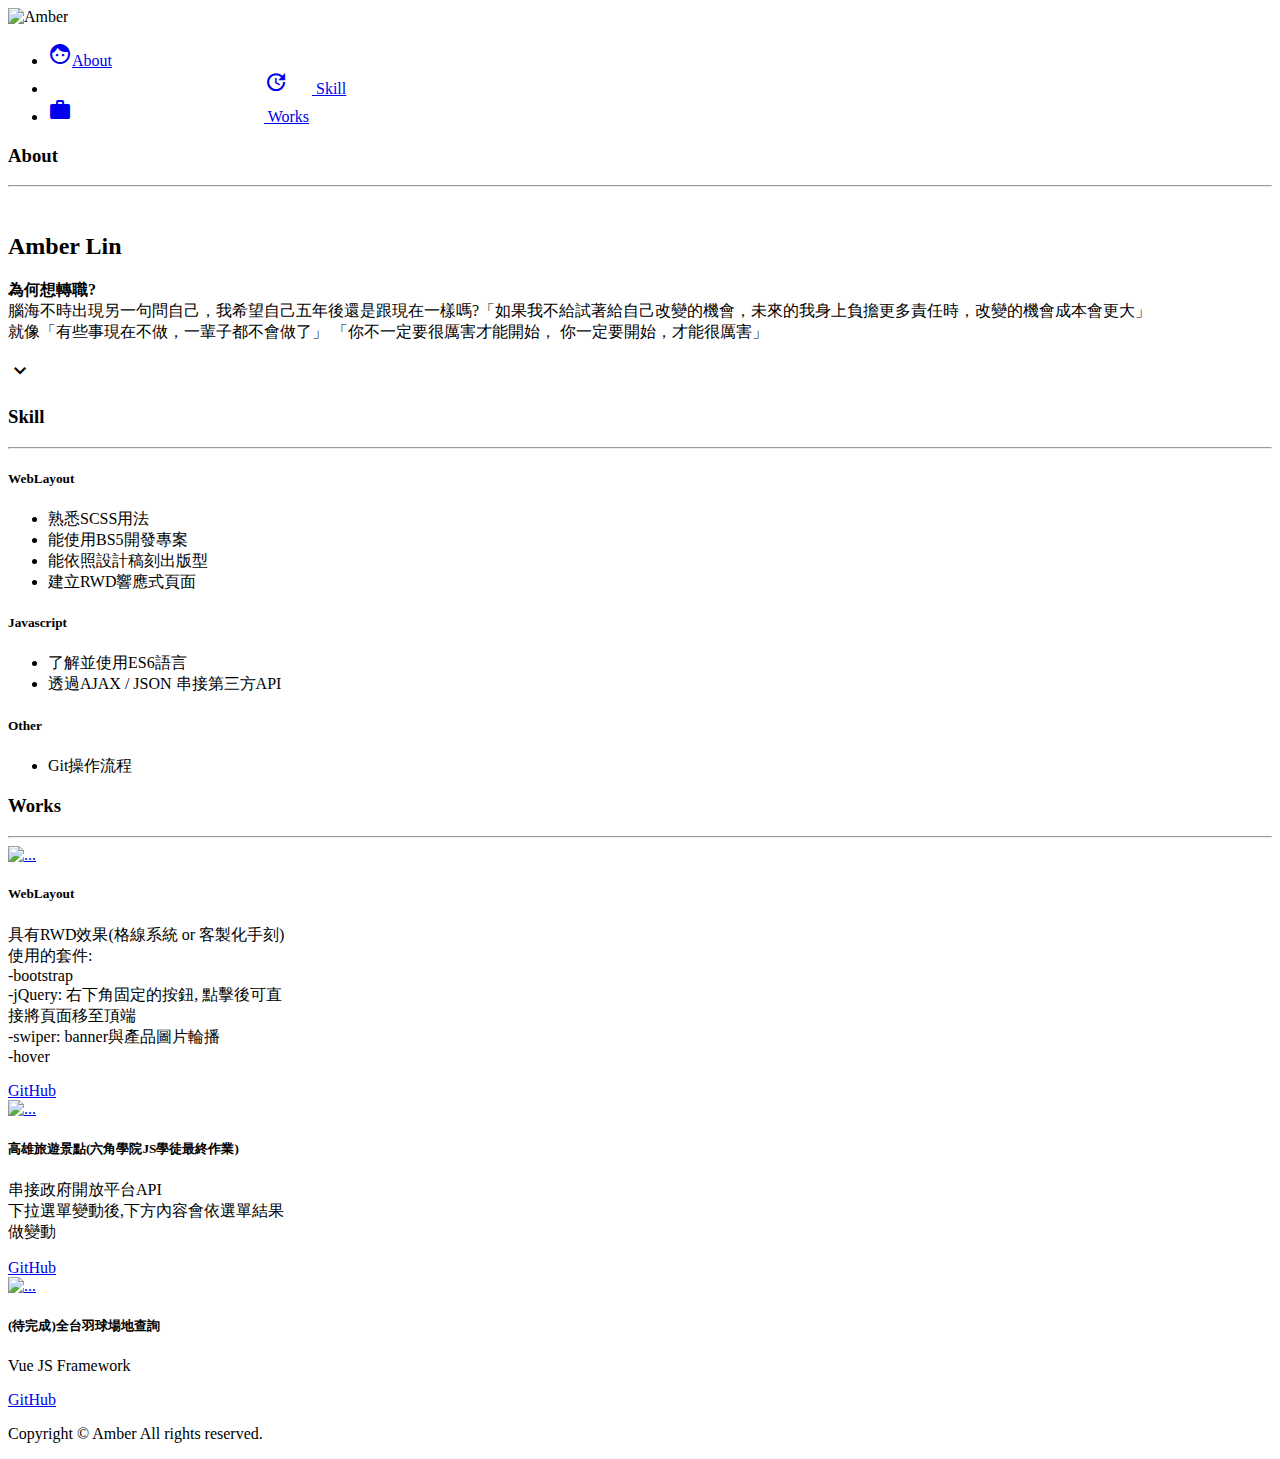
==== index.html @ 4fdbda0e "Rename portfolio.html to index.html" ====
<!DOCTYPE html>
<html lang="en">

<head>
    <meta charset="UTF-8">
    <meta http-equiv="X-UA-Compatible" content="IE=edge">
    <meta name="viewport" content="width=device-width, initial-scale=1.0">
    <title>Amber's Resume</title>
    <link rel="icon" href="favicon.ico" type="image/x-icon" />
    <!--Google Font-->
    <link rel="preconnect" href="https://fonts.googleapis.com">
    <link rel="preconnect" href="https://fonts.gstatic.com" crossorigin>
    <link href="https://fonts.googleapis.com/css2?family=Noto+Sans+TC:wght@300&display=swap" rel="stylesheet">
    <link href="https://fonts.googleapis.com/css2?family=Barlow+Condensed:wght@200&family=Noto+Sans+TC:wght@300&display=swap"
        rel="stylesheet">
    <!--Material Icon-->
    <link href="https://fonts.googleapis.com/icon?family=Material+Icons" rel="stylesheet">
    <link rel="stylesheet" href="https://fonts.googleapis.com/css2?family=Material+Symbols+Outlined:opsz,wght,FILL,GRAD@48,400,0,0" />
    <link rel="stylesheet" href="style/all.css">
</head>

<body>
    <div class="container container-fluid">
        <div class="row bg-secondary">
            <div class="header col-11  d-flex justify-content-between align-items-center p-3">
                <img src="img/_Logo.jpg" alt="Amber" class="rounded-pill logo">
                <ul class="d-flex justify-content-between">
                    <li class="mx-4">
                        <a href="#" class=" fs-5 hvr-pulse-grow">
                            <span class="material-icons ">
                                face
                            </span>About
                        </a>
                    </li>
                    <li class="mx-4">
                        <a href="#skill" class=" fs-5 hvr-pulse-grow">
                            <span class="material-icons ">
                                tips_and_updates
                            </span>
                            Skill
                        </a>
                    </li>
                    <li>
                        <a href="#works" class="fs-5 hvr-pulse-grow">
                            <span class="material-icons ">
                                work_outline
                            </span>
                            Works
                        </a>
                    </li>
                </ul>
            </div>
        </div>
        <div class="row">
            <div class="content parallax   text-center">
                <div class="col-12">
                    <h3 class="mt-4">About</h3>
                    <hr class="underLine">
                </div>
                <div class="about my-5 col-10  d-flex justify-content-between">
                    <div>
                        <img src="img/IMG_20160603_071914.jpg" alt="" class="rounded-circle individualPicture">
                        <h2 class="py-3 ">Amber Lin</h2>
                    </div>
                    <div class="aboutText text-start ">
                        <p class="lh-lg">
                            <strong>為何想轉職? </strong><br>
                            腦海不時出現另一句問自己，我希望自己五年後還是跟現在一樣嗎?「如果我不給試著給自己改變的機會，未來的我身上負擔更多責任時，改變的機會成本會更大」<br>
                            就像「有些事現在不做，一輩子都不會做了」
                            「你不一定要很厲害才能開始， 你一定要開始，才能很厲害」

                        </p>
                    </div>
                </div>
                <div class="d-flex flex-column">
                    <span class="material-symbols-outlined down">
                        keyboard_arrow_down
                    </span>
                </div>
                <div class="skill bg-primary py-4">
                    <div class="py-2" id="skill">
                        <h3 class="my-3 text-secondary">Skill</h3>
                        <hr class="underLine">
                    </div>
                    <div class="skillContent py-3 col-10 d-flex justify-content-between" >
                        <div class="card bg-primary border-0" style="width: 18rem;">
                            <div class="card-body ">
                                <h5 class="card-title">WebLayout</h5>
                                <ul class="text-start">
                                    <li>熟悉SCSS用法</li>
                                    <li>能使用BS5開發專案</li>
                                    <li>能依照設計稿刻出版型</li>
                                    <li>建立RWD響應式頁面</li>
                                </ul>
                            </div>
                        </div>
                        <div class="card bg-primary border-0" style="width: 18rem;">
                            <div class="card-body">
                                <h5 class="card-title">Javascript</h5>
                                <ul class="text-start">
                                    <li>了解並使用ES6語言</li>
                                    <li>透過AJAX / JSON 串接第三方API</li>
                                </ul>
                            </div>
                        </div>
                        <div class="card bg-primary border-0" style="width: 18rem;">
                            <div class="card-body">
                                <h5 class="card-title">Other</h5>
                                <ul class="text-start">
                                    <li>Git操作流程</li>
                                </ul>
                            </div>
                        </div>
                    </div>
                </div>

                <div class="col-12 mb-3" id="works">
                    <h3 class="my-3">Works</h3>
                    <hr class="underLine">
                </div>
                <div class="work mb-4 col-12">
                    <div class="d-flex justify-content-around">
                        <div class="card" style="width: 18rem;">
                            <a href="https://autum55853.github.io/RWD-work/" target="_blank" >
                                <img src="https://github.com/autum55853/RWD-work/blob/master/assets/image/webLayout.jpg?raw=true" class="card-img-top"  alt="...">
                            </a>
                            <div class="card-body">
                                <div>
                                    <h5 class="card-title">WebLayout</h5>
                                    <p class="card-text">具有RWD效果(格線系統 or 客製化手刻)
                                        <br>
                                        使用的套件:<br>
                                        -bootstrap<br>
                                        -jQuery: 右下角固定的按鈕, 點擊後可直接將頁面移至頂端<br>
                                        -swiper: banner與產品圖片輪播<br>
                                        -hover</p>
                                </div>
                                <a href="https://github.com/autum55853/RWD-work" target="_blank" class="linkBtn btn btn-primary px-5 hvr-shutter-out-vertical">GitHub</a>
                            </div>
                        </div>
                        <div class="card" style="width: 18rem;">
                            <a href="https://autum55853.github.io/KaohsiungAttractions/" target="_blank" >
                                <img src="https://github.com/autum55853/KaohsiungAttractions/blob/main/assets/images/KaohsiungAttractions.jpg?raw=true" class="card-img-top"  alt="...">
                            </a>
                            <div class="card-body">
                                <div>
                                    <h5 class="card-title">高雄旅遊景點(六角學院JS學徒最終作業)</h5>
                                    <p class="card-text">串接政府開放平台API<br>
                                        下拉選單變動後,下方內容會依選單結果做變動
                                    </p>
                                </div>
                                <a href="https://github.com/autum55853/KaohsiungAttractions" target="_blank" class="linkBtn btn btn-primary px-5 hvr-shutter-out-vertical">GitHub</a>
                            </div>
                        </div>
                        <div class="card" style="width: 18rem;">
                            <a href="#" target="_blank" >
                                <img src="https://images.unsplash.com/photo-1564226803380-91139fdcb4d0?ixlib=rb-1.2.1&ixid=MnwxMjA3fDB8MHxwaG90by1wYWdlfHx8fGVufDB8fHx8&auto=format&fit=crop&w=1170&q=80" class="card-img-top"  alt="...">
                            </a>
                            <div class="card-body">
                                <h5 class="card-title">(待完成)全台羽球場地查詢</h5>
                                <p class="card-text">Vue JS Framework</p>
                                <a href="#" class="linkBtn btn btn-primary px-5 hvr-shutter-out-vertical">GitHub</a>
                            </div>
                        </div>
                    </div>
                </div>
            </div>
        </div>
    </div>
    <footer class="bg-success">
        <p class="p-5 text-center">Copyright © Amber All rights reserved.</p>
    </footer>
</body>

</html>
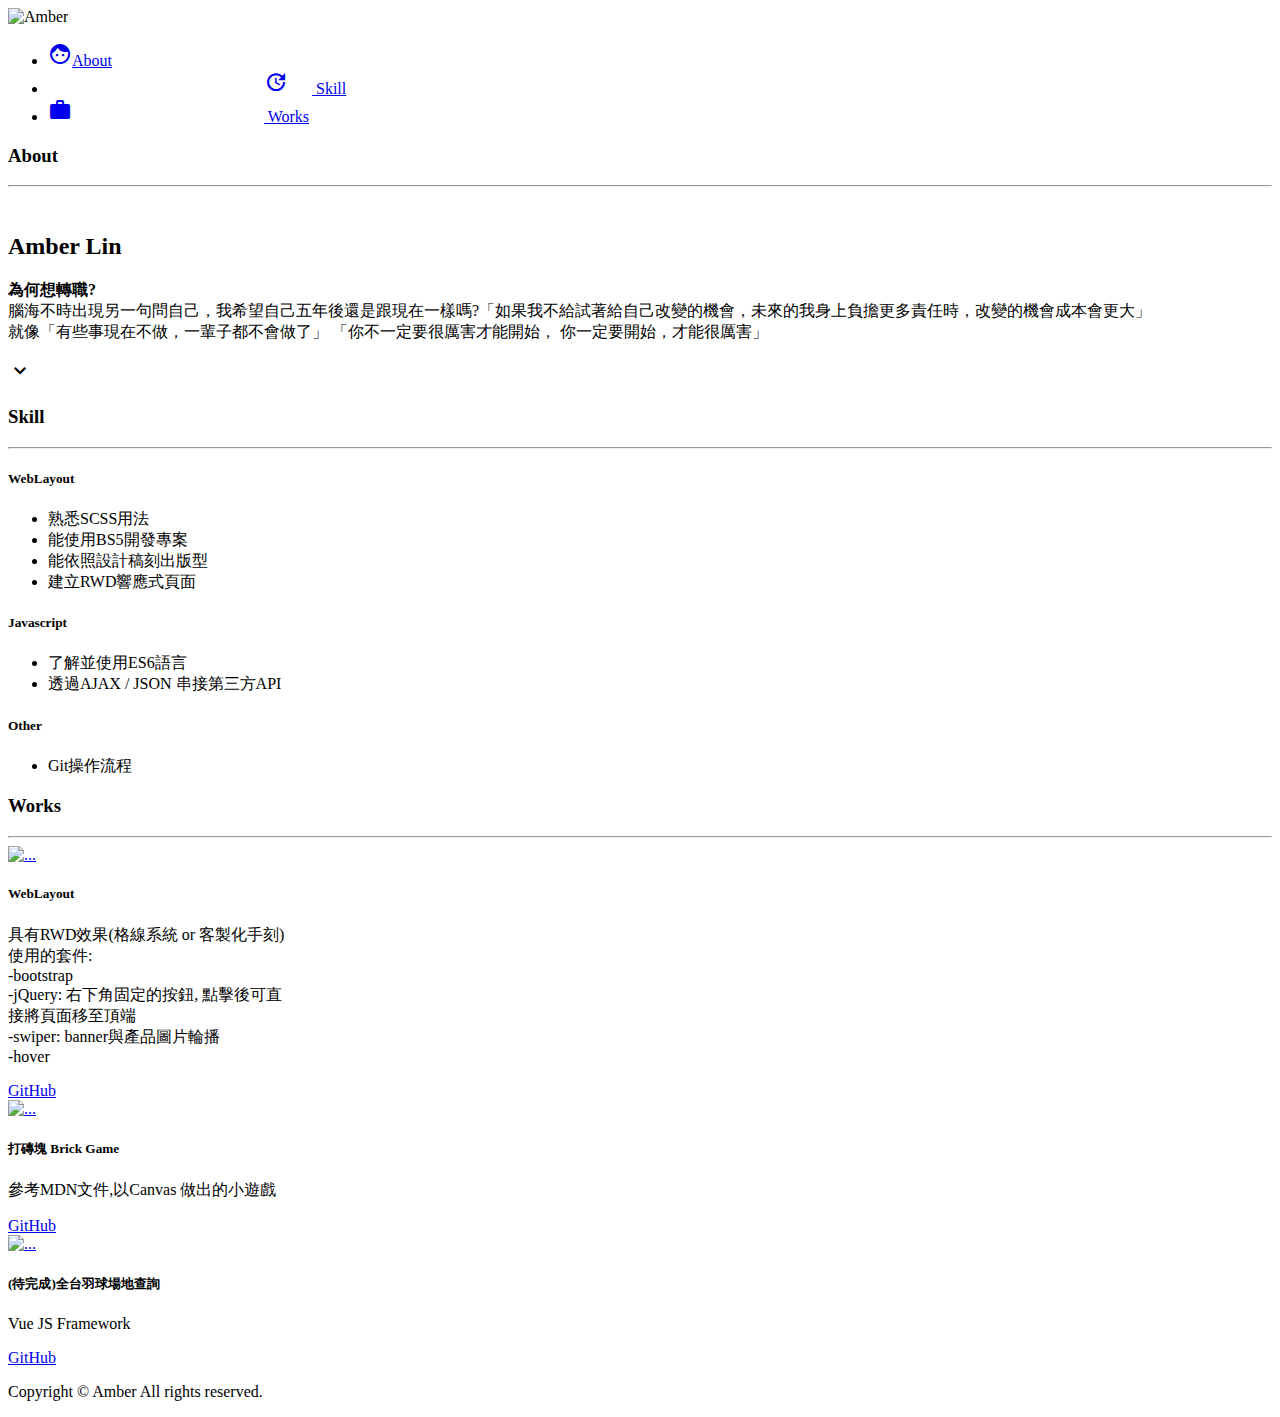
==== commit 62858673: "Merge branch 'main' of https://github.com/autum55853/portfolio" ====
--- a/index.html
+++ b/index.html
@@ -139,17 +139,16 @@
                             </div>
                         </div>
                         <div class="card" style="width: 18rem;">
-                            <a href="https://autum55853.github.io/KaohsiungAttractions/" target="_blank" >
-                                <img src="https://github.com/autum55853/KaohsiungAttractions/blob/main/assets/images/KaohsiungAttractions.jpg?raw=true" class="card-img-top"  alt="...">
+                            <a href="https://autum55853.github.io/brickGame/" target="_blank" >
+                                <img src="https://github.com/autum55853/brickGame/blob/main/img/main.JPG?raw=true" class="card-img-top"  alt="...">
                             </a>
                             <div class="card-body">
                                 <div>
-                                    <h5 class="card-title">高雄旅遊景點(六角學院JS學徒最終作業)</h5>
-                                    <p class="card-text">串接政府開放平台API<br>
-                                        下拉選單變動後,下方內容會依選單結果做變動
+                                    <h5 class="card-title">打磚塊 Brick Game</h5>
+                                    <p class="card-text">參考MDN文件,以Canvas 做出的小遊戲<br>
                                     </p>
                                 </div>
-                                <a href="https://github.com/autum55853/KaohsiungAttractions" target="_blank" class="linkBtn btn btn-primary px-5 hvr-shutter-out-vertical">GitHub</a>
+                                <a href="https://github.com/autum55853/brickGame" target="_blank" class="linkBtn btn btn-primary px-5 hvr-shutter-out-vertical">GitHub</a>
                             </div>
                         </div>
                         <div class="card" style="width: 18rem;">
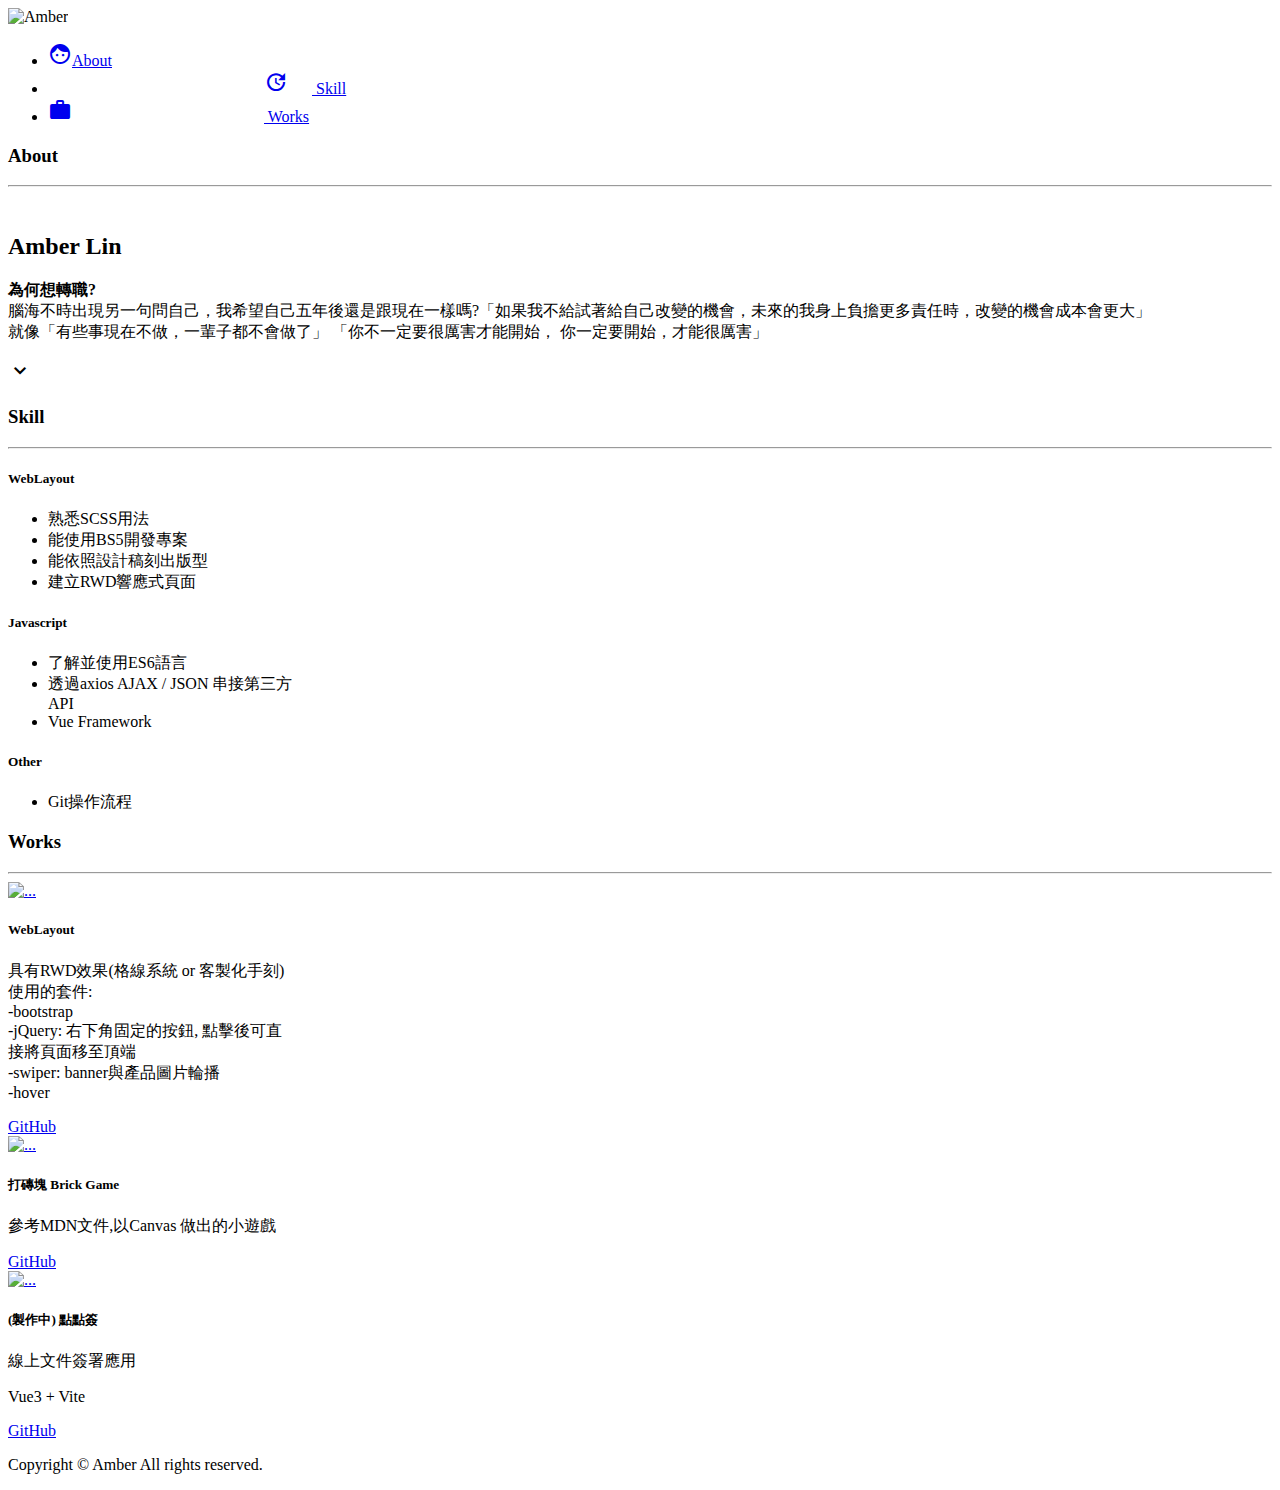
==== commit 1d076a41: "Updated Vue work" ====
--- a/index.html
+++ b/index.html
@@ -99,7 +99,8 @@
                                 <h5 class="card-title">Javascript</h5>
                                 <ul class="text-start">
                                     <li>了解並使用ES6語言</li>
-                                    <li>透過AJAX / JSON 串接第三方API</li>
+                                    <li>透過axios AJAX / JSON 串接第三方API</li>
+                                    <li>Vue Framework</li>
                                 </ul>
                             </div>
                         </div>
@@ -145,20 +146,21 @@
                             <div class="card-body">
                                 <div>
                                     <h5 class="card-title">打磚塊 Brick Game</h5>
-                                    <p class="card-text">參考MDN文件,以Canvas 做出的小遊戲<br>
+                                    <p class="card-text">參考MDN文件,以Canvas 做出的小遊戲
                                     </p>
                                 </div>
                                 <a href="https://github.com/autum55853/brickGame" target="_blank" class="linkBtn btn btn-primary px-5 hvr-shutter-out-vertical">GitHub</a>
                             </div>
                         </div>
                         <div class="card" style="width: 18rem;">
-                            <a href="#" target="_blank" >
-                                <img src="https://images.unsplash.com/photo-1564226803380-91139fdcb4d0?ixlib=rb-1.2.1&ixid=MnwxMjA3fDB8MHxwaG90by1wYWdlfHx8fGVufDB8fHx8&auto=format&fit=crop&w=1170&q=80" class="card-img-top"  alt="...">
+                            <a href="https://autum55853.github.io/VueDotted/#/" target="_blank" >
+                                <img src="https://images.unsplash.com/photo-1496449903678-68ddcb189a24?ixlib=rb-4.0.3&ixid=MnwxMjA3fDB8MHxwaG90by1wYWdlfHx8fGVufDB8fHx8&auto=format&fit=crop&w=1170&q=80" class="card-img-top"  alt="...">
                             </a>
                             <div class="card-body">
-                                <h5 class="card-title">(待完成)全台羽球場地查詢</h5>
-                                <p class="card-text">Vue JS Framework</p>
-                                <a href="#" class="linkBtn btn btn-primary px-5 hvr-shutter-out-vertical">GitHub</a>
+                                <h5 class="card-title">(製作中) 點點簽</h5>
+                                <p class="card-text">線上文件簽署應用</p>
+                                <p class="card-text">Vue3 + Vite</p>
+                                <a href="https://github.com/autum55853/VueDotted" class="linkBtn btn btn-primary px-5 hvr-shutter-out-vertical">GitHub</a>
                             </div>
                         </div>
                     </div>
